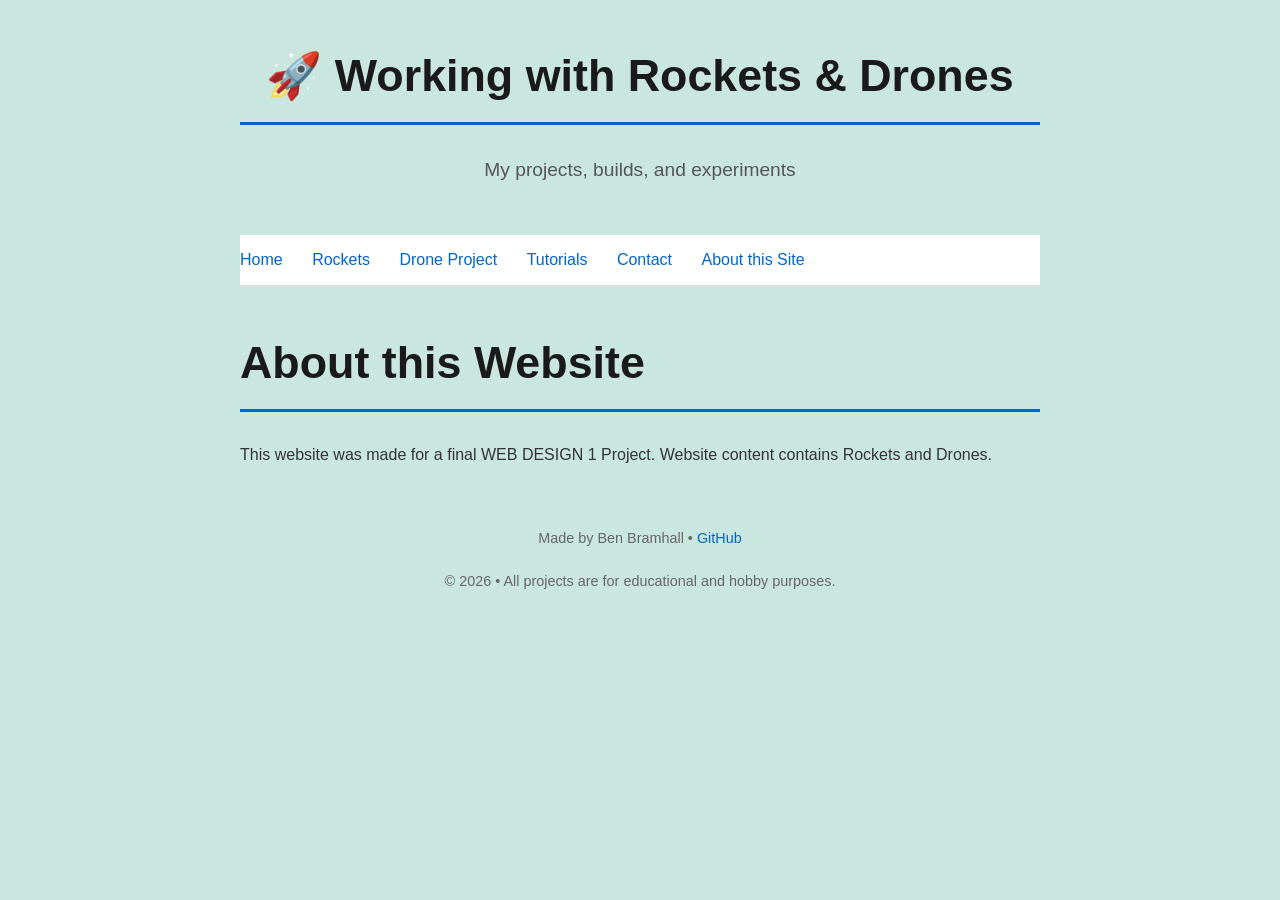
==== aboutfinal.html @ c39704ad "Add files via upload" ====
<!DOCTYPE html>
<html lang="en">
<head>
    <meta charset="UTF-8">
    <meta name="viewport" content="width=device-width, initial-scale=1.0">
    <title>Working with Rockets</title>
    <style>
        body {
            font-family: -apple-system, BlinkMacSystemFont, "Segoe UI", Roboto, sans-serif;
            max-width: 800px;
            margin: 40px auto;
            padding: 0 20px;
            line-height: 1.6;
            color: #333;
            background: #CAE7DF;
        }
        h1, h2, h3 {
            color: #1a1a1a;
        }
        h1 {
            font-size: 2.8em;
            border-bottom: 3px solid #0066cc;
            padding-bottom: 10px;
        }
        h2 {
            font-size: 1.8em;
            margin-top: 40px;
            border-bottom: 1px solid #ddd;
            padding-bottom: 8px;
        }
        a {
            color: #0066cc;
            text-decoration: none;
        }
        a:hover {
            text-decoration: underline;
        }
        .header {
            text-align: center;
            margin-bottom: 50px;
	    border-radius: 20px;	
        }
        .emoji {
            font-size: 1.4em;
        }
        .section {
            background: white;
            padding: 25px;
            border-radius: 6px;
            border: 1px solid #e0e0e0;
            margin-bottom: 30px;
        }
        .card {
            border-left: 5px solid #0066cc;
            padding-left: 20px;
            margin: 20px 0;
        }
        footer {
            text-align: center;
            margin-top: 60px;
            color: #666;
            font-size: 0.9em;
        }
        nav {
            background: #fff;
            padding: 12px 0;
            border-bottom: 2px solid #ddd;
            margin-bottom: 40px;
        }
        nav a {
            margin-right: 25px;
            font-weight: 500;
        }
    </style>
</head>
<body>

    <div class="header">
        <h1>🚀 Working with Rockets & Drones</h1>
        <p style="font-size:1.2em; color:#555;">My projects, builds, and experiments</p>
    </div>

    <nav>
        <a href="#">Home</a>
        <a href="#rockets">Rockets</a>
        <a href="#drones">Drone Project</a>
        <a href="#tutorials">Tutorials</a>
        <a href="#">Contact</a>
        <a href="#">About this Site</a>
    </nav>
<h1> About this Website </h1>
<p>This website was made for a final WEB DESIGN 1 Project. Website content contains Rockets and Drones. </p>
<footer>
        <p>Made by Ben Bramhall • <a href="https://github.com/benbramhall">GitHub</a></p>
        <p style="margin-top:20px;">© 2026 • All projects are for educational and hobby purposes.</p>
    </footer>
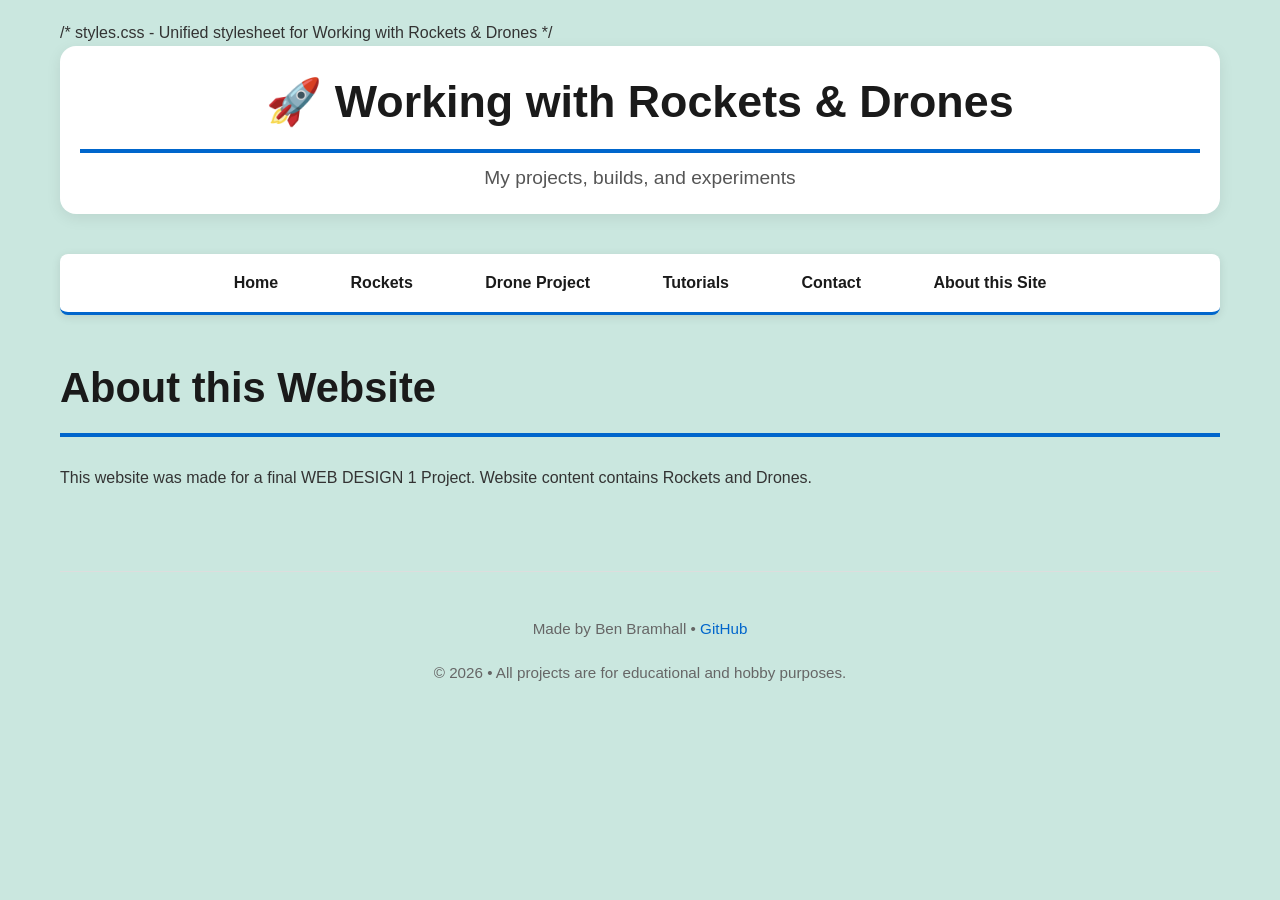
==== commit c15fd459: "Update aboutfinal.html" ====
--- a/aboutfinal.html
+++ b/aboutfinal.html
@@ -4,74 +4,8 @@
     <meta charset="UTF-8">
     <meta name="viewport" content="width=device-width, initial-scale=1.0">
     <title>Working with Rockets</title>
-    <style>
-        body {
-            font-family: -apple-system, BlinkMacSystemFont, "Segoe UI", Roboto, sans-serif;
-            max-width: 800px;
-            margin: 40px auto;
-            padding: 0 20px;
-            line-height: 1.6;
-            color: #333;
-            background: #CAE7DF;
-        }
-        h1, h2, h3 {
-            color: #1a1a1a;
-        }
-        h1 {
-            font-size: 2.8em;
-            border-bottom: 3px solid #0066cc;
-            padding-bottom: 10px;
-        }
-        h2 {
-            font-size: 1.8em;
-            margin-top: 40px;
-            border-bottom: 1px solid #ddd;
-            padding-bottom: 8px;
-        }
-        a {
-            color: #0066cc;
-            text-decoration: none;
-        }
-        a:hover {
-            text-decoration: underline;
-        }
-        .header {
-            text-align: center;
-            margin-bottom: 50px;
-	    border-radius: 20px;	
-        }
-        .emoji {
-            font-size: 1.4em;
-        }
-        .section {
-            background: white;
-            padding: 25px;
-            border-radius: 6px;
-            border: 1px solid #e0e0e0;
-            margin-bottom: 30px;
-        }
-        .card {
-            border-left: 5px solid #0066cc;
-            padding-left: 20px;
-            margin: 20px 0;
-        }
-        footer {
-            text-align: center;
-            margin-top: 60px;
-            color: #666;
-            font-size: 0.9em;
-        }
-        nav {
-            background: #fff;
-            padding: 12px 0;
-            border-bottom: 2px solid #ddd;
-            margin-bottom: 40px;
-        }
-        nav a {
-            margin-right: 25px;
-            font-weight: 500;
-        }
-    </style>
+    /* styles.css - Unified stylesheet for Working with Rockets & Drones */
+    <link rel="stylesheet" href="styles.css">
 </head>
 <body>
 
@@ -93,4 +27,4 @@
 <footer>
         <p>Made by Ben Bramhall • <a href="https://github.com/benbramhall">GitHub</a></p>
         <p style="margin-top:20px;">© 2026 • All projects are for educational and hobby purposes.</p>
-    </footer>+    </footer>
--- a/styles.css
+++ b/styles.css
@@ -0,0 +1,181 @@
+/* styles.css - Unified stylesheet for Working with Rockets & Drones */
+
+:root {
+    --primary: #0066cc;
+    --accent: #1a1a1a;
+    --bg-light: #CAE7DF;
+    --card-bg: #ffffff;
+    --text: #333;
+    --text-light: #666;
+}
+
+* {
+    box-sizing: border-box;
+}
+
+body {
+    font-family: -apple-system, BlinkMacSystemFont, "Segoe UI", Roboto, Oxygen, Ubuntu, Cantarell, sans-serif;
+    max-width: 1200px;
+    margin: 0 auto;
+    padding: 20px;
+    line-height: 1.6;
+    color: var(--text);
+    background: var(--bg-light);
+    min-height: 100vh;
+}
+
+/* Header */
+.header {
+    text-align: center;
+    margin-bottom: 40px;
+    padding: 20px;
+    background: var(--card-bg);
+    border-radius: 16px;
+    box-shadow: 0 4px 15px rgba(0, 0, 0, 0.08);
+}
+
+.header h1 {
+    font-size: 2.8rem;
+    margin: 0 0 10px 0;
+    color: var(--accent);
+}
+
+.header p {
+    font-size: 1.25rem;
+    color: #555;
+    margin: 0;
+}
+
+/* Navigation */
+nav {
+    background: white;
+    padding: 16px 0;
+    border-bottom: 3px solid var(--primary);
+    margin-bottom: 40px;
+    border-radius: 8px;
+    box-shadow: 0 2px 10px rgba(0, 0, 0, 0.1);
+    text-align: center;
+}
+
+nav a {
+    color: var(--accent);
+    text-decoration: none;
+    font-weight: 600;
+    margin: 0 18px;
+    padding: 8px 16px;
+    border-radius: 6px;
+    transition: all 0.3s ease;
+}
+
+nav a:hover {
+    background: var(--primary);
+    color: white;
+}
+
+/* Sections & Cards */
+.section {
+    background: var(--card-bg);
+    padding: 30px;
+    border-radius: 12px;
+    border: 1px solid #e0e0e0;
+    margin-bottom: 35px;
+    box-shadow: 0 4px 15px rgba(0, 0, 0, 0.06);
+}
+
+.card {
+    border-left: 6px solid var(--primary);
+    padding-left: 22px;
+    margin: 25px 0;
+    padding-top: 8px;
+    padding-bottom: 8px;
+}
+
+/* Headings */
+h1, h2, h3 {
+    color: var(--accent);
+}
+
+h1 {
+    font-size: 2.6rem;
+    border-bottom: 4px solid var(--primary);
+    padding-bottom: 12px;
+}
+
+h2 {
+    font-size: 2rem;
+    margin-top: 40px;
+    border-bottom: 2px solid #ddd;
+    padding-bottom: 10px;
+}
+
+/* Gallery (for myrockets.html) */
+.gallery {
+    display: grid;
+    grid-template-columns: repeat(auto-fit, minmax(280px, 1fr));
+    gap: 25px;
+    margin: 40px 0;
+}
+
+.gallery-item {
+    background: white;
+    border-radius: 12px;
+    overflow: hidden;
+    box-shadow: 0 6px 20px rgba(0, 0, 0, 0.1);
+    transition: all 0.3s ease;
+}
+
+.gallery-item:hover {
+    transform: translateY(-10px);
+    box-shadow: 0 20px 35px rgba(0, 0, 0, 0.15);
+}
+
+.gallery-item img {
+    width: 100%;
+    height: 240px;
+    object-fit: cover;
+    display: block;
+}
+
+.gallery-item .caption {
+    padding: 18px;
+    text-align: center;
+    font-size: 1.1rem;
+    font-weight: 500;
+    color: var(--accent);
+}
+
+/* Links */
+a {
+    color: var(--primary);
+    text-decoration: none;
+}
+
+a:hover {
+    text-decoration: underline;
+}
+
+/* Footer */
+footer {
+    text-align: center;
+    margin-top: 80px;
+    padding: 30px 20px;
+    color: var(--text-light);
+    font-size: 0.95rem;
+    border-top: 1px solid #ddd;
+}
+
+/* Responsive */
+@media (max-width: 768px) {
+    body {
+        padding: 15px;
+    }
+    
+    .header h1 {
+        font-size: 2.2rem;
+    }
+    
+    nav a {
+        margin: 8px 10px;
+        display: inline-block;
+    }
+}
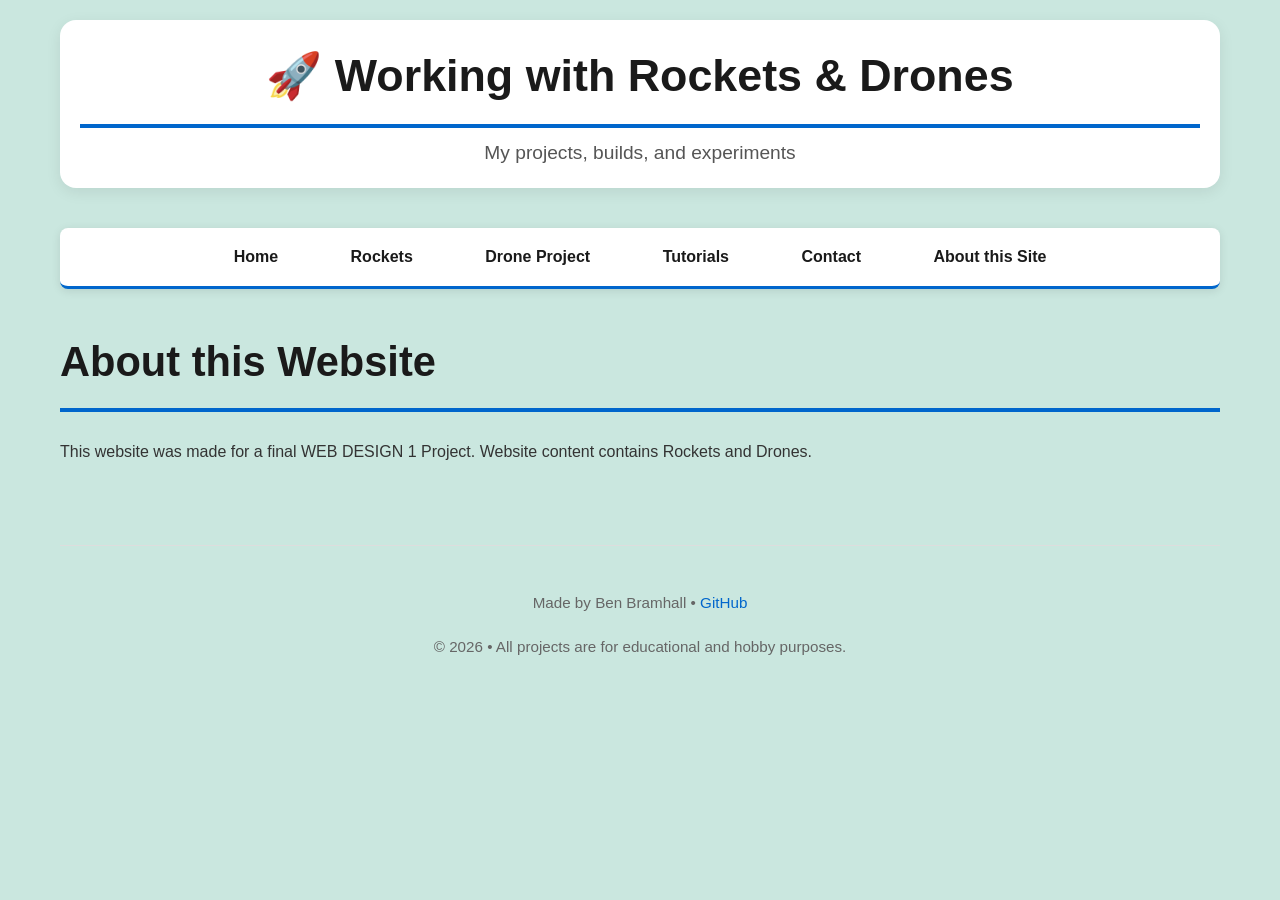
==== commit 7207d1e2: "Update aboutfinal.html" ====
--- a/aboutfinal.html
+++ b/aboutfinal.html
@@ -4,7 +4,6 @@
     <meta charset="UTF-8">
     <meta name="viewport" content="width=device-width, initial-scale=1.0">
     <title>Working with Rockets</title>
-    /* styles.css - Unified stylesheet for Working with Rockets & Drones */
     <link rel="stylesheet" href="styles.css">
 </head>
 <body>
@@ -15,12 +14,12 @@
     </div>
 
     <nav>
-        <a href="#">Home</a>
-        <a href="#rockets">Rockets</a>
-        <a href="#drones">Drone Project</a>
-        <a href="#tutorials">Tutorials</a>
-        <a href="#">Contact</a>
-        <a href="#">About this Site</a>
+      <a href="https://benbramhall.github.io/finalwebproject/index.html">Home</a>
+        <a href="https://benbramhall.github.io/finalwebproject/myrockets.html">Rockets</a>
+        <a href="https://benbramhall.github.io/finalwebproject/droneblogfinal.html">Drone Project</a>
+        <a href="https://benbramhall.github.io/finalwebproject/tutorialsfinal.html">Tutorials</a>
+        <a href="https://benbramhall.github.io/finalwebproject/contactfinal.html">Contact</a>
+		<a href="https://benbramhall.github.io/finalwebproject/aboutfinal.html">About this Site</a>
     </nav>
 <h1> About this Website </h1>
 <p>This website was made for a final WEB DESIGN 1 Project. Website content contains Rockets and Drones. </p>
--- a/styles.css
+++ b/styles.css
@@ -108,6 +108,87 @@
     padding-bottom: 10px;
 }
 
+/* Tutorial Specific Styles */
+.tutorials-grid {
+    display: grid;
+    grid-template-columns: repeat(auto-fit, minmax(320px, 1fr));
+    gap: 25px;
+    margin: 40px 0;
+}
+
+.tutorial-card {
+    background: white;
+    border-radius: 15px;
+    overflow: hidden;
+    box-shadow: 0 4px 12px rgba(0, 0, 0, 0.15);
+    transition: transform 0.3s, box-shadow 0.3s;
+}
+
+.tutorial-card:hover {
+    transform: translateY(-8px);
+    box-shadow: 0 10px 20px rgba(0, 0, 0, 0.2);
+}
+
+.card-image {
+    height: 180px;
+    background: linear-gradient(135deg, #297373, #FF8552);
+    display: flex;
+    align-items: center;
+    justify-content: center;
+    color: white;
+    font-size: 3rem;
+}
+
+.card-content {
+    padding: 20px;
+}
+
+.card-content h3 {
+    margin: 0 0 10px 0;
+    color: #333;
+}
+
+.card-content p {
+    color: #666;
+    line-height: 1.5;
+    margin-bottom: 15px;
+}
+
+.meta {
+    display: flex;
+    justify-content: space-between;
+    font-size: 0.9rem;
+    color: #888;
+    align-items: center;
+}
+
+.difficulty {
+    padding: 4px 12px;
+    border-radius: 20px;
+    font-size: 0.85rem;
+    font-weight: 500;
+}
+
+.beginner { background: #d4edda; color: #155724; }
+.intermediate { background: #fff3cd; color: #856404; }
+.advanced { background: #f8d7da; color: #721c24; }
+
+.btn {
+    display: inline-block;
+    margin-top: 15px;
+    padding: 10px 20px;
+    background-color: #333;
+    color: white;
+    text-decoration: none;
+    border-radius: 8px;
+    font-weight: bold;
+    transition: background 0.3s;
+}
+
+.btn:hover {
+    background-color: #111;
+}
+
 /* Gallery (for myrockets.html) */
 .gallery {
     display: grid;
@@ -178,4 +259,8 @@
         margin: 8px 10px;
         display: inline-block;
     }
-}+    
+    .tutorials-grid {
+        grid-template-columns: 1fr;
+    }
+}
